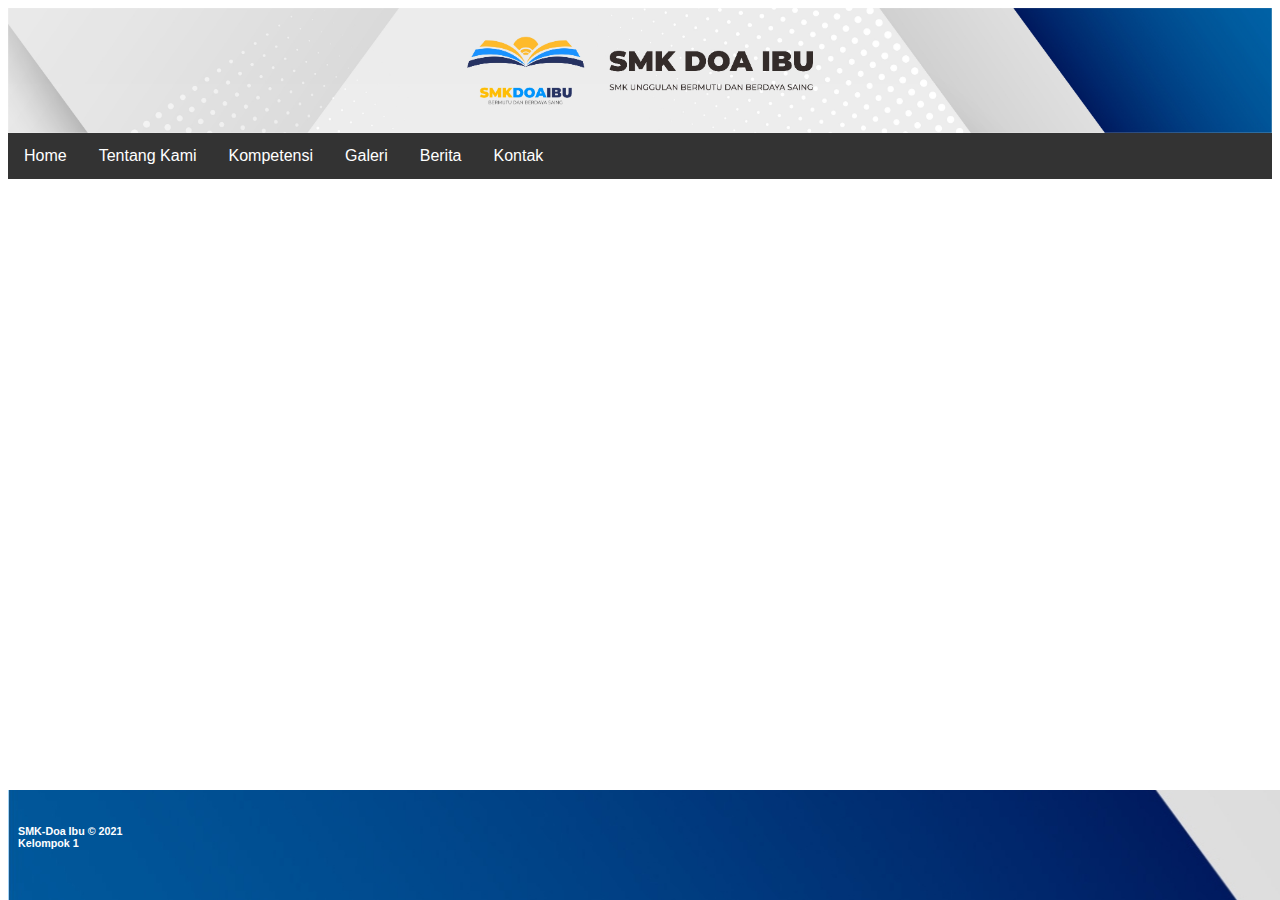
==== index.html @ 2a56f2ba "Add files via upload" ====
<html>

<head>
    <title>SMK Doa Ibu</title>
    <meta charset="utf-8">
    <meta name="viewport" content="width=device-width, initial-scale=1">
    <link rel="stylesheet" type="text/css" href="/main.css">
</head>

<body>
    <div>
        <img src="/img/header-doaibu.jpg" alt="" width="100%;">
    </div>
    <!-- NAVBAR -->
    <div class="navbar">
        <a href="/index.html">Home</a>

        <div class="dropdown">
            <button class="dropbtn">Tentang Kami <i class="fa fa-caret-down"></i> </button>
            <div class="dropdown-content">
                <a href="/tentang/profil.html">Profil</a>
                <a href="/tentang/struktur.html">Struktur Organisasi</a>
                <a href="/tentang/guru.html">Guru dan Pegawai</a>
            </div>
        </div>
        <div class="dropdown">
            <button class="dropbtn">Kompetensi 
                <i class="fa fa-caret-down"></i>
            </button>
            <div class="dropdown-content">
                <a href="/jurusan/ap.html">Administrasi Perkantoran</a>
                <a href="/jurusan/ak.html">Akuntansi</a>
                <a href="/jurusan/mm.html">Multimedia</a>
                <a href="/jurusan/tkj.html">Teknik Komputer Jaringan</a>
                <a href="/jurusan/rpl.html">Rekayasa Perangkat Lunak</a>
                <a href="/jurusan/oto.html">Teknik Otomotif</a>
            </div>
        </div>
        <a href="/galeri.html">Galeri</a>
        <a href="/berita.html">Berita</a>
        <a href="/kontak.html">Kontak</a>
    </div>
    <!-- END NAVBAR -->

    <!-- ISI HALAMAN -->

    <!-- END ISI HALAMAN -->

    <!-- FOOTER -->
    <footer>
        <div>
            <h6>
                SMK-Doa Ibu © 2021 <br>

                <strong>Kelompok 1 </strong></h6>
        </div>
    </footer>
    <!-- END FOOTER -->

</body>

</html>
---- main.css ----
footer {
    clear: both;
    text-align: left !;
    color: #FFF;
    background-image: url("/img/footer-doaibu.jpg");
    background-repeat: no-repeat;
    padding: 10px;
    position: absolute;
    bottom: 0;
    width: 98%;
    height: 10%;
}

body {
    font-family: 'Segoe UI', Tahoma, Geneva, Verdana, sans-serif
}

.navbar {
    overflow: hidden;
    background-color: #333;
}

.navbar a {
    float: left;
    font-size: 16px;
    color: white;
    text-align: center;
    padding: 14px 16px;
    text-decoration: none;
}

.dropdown {
    float: left;
    overflow: hidden;
}

.dropdown .dropbtn {
    font-size: 16px;
    border: none;
    outline: none;
    color: white;
    padding: 14px 16px;
    background-color: inherit;
    font-family: inherit;
    margin: 0;
}

.navbar a:hover,
.dropdown:hover .dropbtn {
    background-color: rgb(75, 75, 75);
}

.dropdown-content {
    display: none;
    position: absolute;
    background-color: #f9f9f9;
    min-width: 160px;
    box-shadow: 0px 8px 16px 0px rgba(0, 0, 0, 0.2);
    z-index: 1;
}

.dropdown-content a {
    float: none;
    color: black;
    padding: 12px 16px;
    text-decoration: none;
    display: block;
    text-align: left;
}

.dropdown-content a:hover {
    background-color: #ddd;
}

.dropdown:hover .dropdown-content {
    display: block;
}
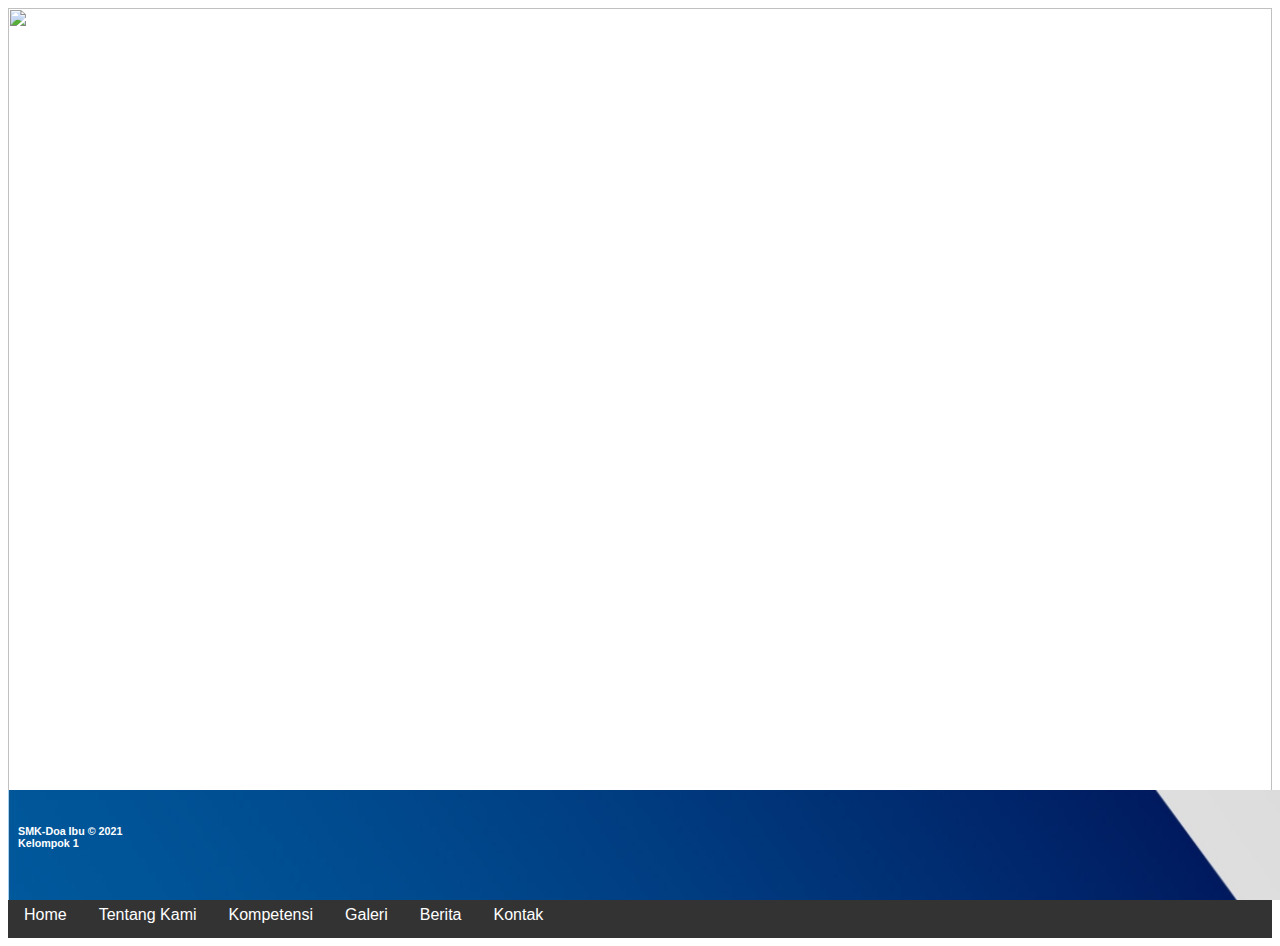
==== commit 509297a8: "Update index.html" ====
--- a/index.html
+++ b/index.html
@@ -1,15 +1,18 @@
 <html>
 
 <head>
-    <title>SMK Doa Ibu</title>
+  
     <meta charset="utf-8">
     <meta name="viewport" content="width=device-width, initial-scale=1">
-    <link rel="stylesheet" type="text/css" href="/main.css">
+    <meta http-equiv=“X-UA-Compatible” content=“ie=edge”>
+    <link rel="stylesheet" type="text/css" href="main.css">
+    
+   <title>SMK Doa Ibu</title>
 </head>
 
 <body>
     <div>
-        <img src="/img/header-doaibu.jpg" alt="" width="100%;">
+        <img src="/smkdoaibu/img/header-doaibu.jpg" alt="" width="100%;">
     </div>
     <!-- NAVBAR -->
     <div class="navbar">
@@ -59,4 +62,4 @@
 
 </body>
 
-</html>+</html>
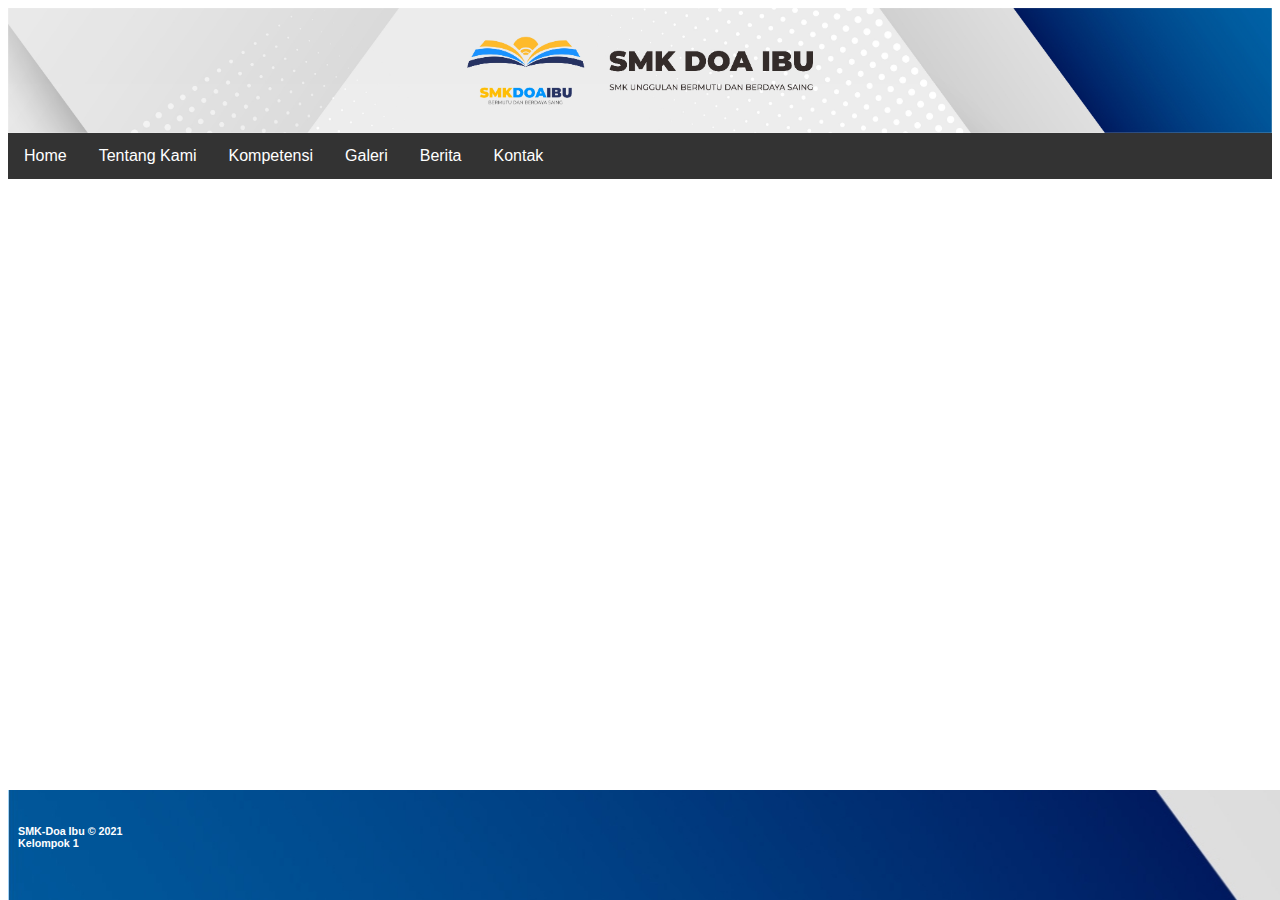
==== commit 0271e107: "Update index.html" ====
--- a/index.html
+++ b/index.html
@@ -12,7 +12,7 @@
 
 <body>
     <div>
-        <img src="/smkdoaibu/img/header-doaibu.jpg" alt="" width="100%;">
+        <img src="./img/header-doaibu.jpg" alt="" width="100%;">
     </div>
     <!-- NAVBAR -->
     <div class="navbar">
